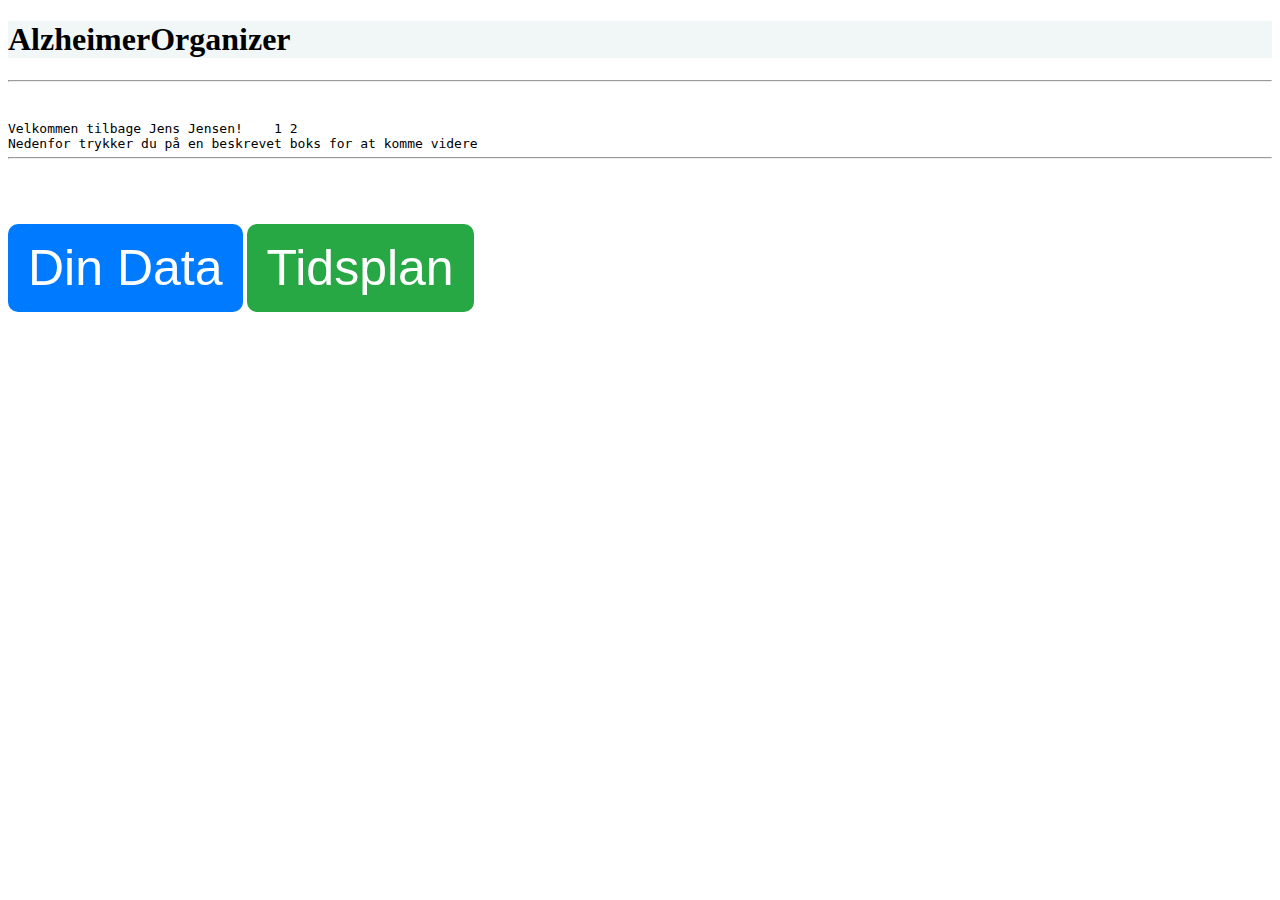
==== index.html @ 225070fc "ny" ====
<!DOCTYPE html>
<html lang="en">


<head>
    <!--Dette bruges til at vælge tegnsæt(altså teksttype osv)-->
  <meta charset="UTF-8">
  <title>AlzheimerOrganizer</title>

  <!-- Bruges til at koble css filen til html filen. placering på fil er individuelt--> 
  <link rel="stylesheet" href="style.css">
</head>

<body>
<h1> AlzheimerOrganizer</h1>   
<hr> <br>
<pre>
Velkommen tilbage Jens Jensen!    1 2 
Nedenfor trykker du på en beskrevet boks for at komme videre
<hr> <br>

</pre>

<button class="data" onclick="openModal('data')">Din Data</button>
<button class="tidsplan" onclick="openModal('tidsplan')">Tidsplan</button>

<script>

function openModal(modalId) {
        document.getElementById(modalId).style.display = "block";
    }

    function closeModal(modalId) {
        document.getElementById(modalId).style.display = "none";
    }
</script>

<div id="data" class="modal">
    <div class="modal-content">
        <span class="close" onclick="closeModal('data')">&times;</span>
        <iframe src="./din_data.html" width="100%" height="300px" frameborder="0"></iframe>
    </div>
</div>

<div id="tidsplan" class="modal">
    <div class="modal-content">
        <span class="close" onclick="closeModal('tidsplan')">&times;</span>
        <iframe src="./tidsplan.html" width="100%" height="300px" frameborder="0"></iframe>
    </div>
</div>

</body>

</html>
---- style.css ----
h1 {
    color:black; 
    background-color:rgb(241, 247, 247); 
  }

  /* Standard knap-styling */
button {
    font-size: 50px; /* Større tekst */
    padding: 15px 20px;
    color: white; /* Hvid tekst */
    border: none;
    border-radius: 10px;
    cursor: pointer;
}

/* Unikke farver til hver knap */
button.data {
    background-color: #007bff; /* Blå */
}

button.data:hover {
    background-color: #2d71bb; /* Mørkere blå */
}

button.tidsplan {
    background-color: #28a745; /* Grøn */
}

button.tidsplan:hover {
    background-color: #218838; /* Mørkere grøn */
}

  .modal {
    display: none; 
    position: fixed; 
    z-index: 1; 
    left: 0;
    top: 0;
    width: 100%; 
    height: 100%; 
    background-color: rgba(0,0,0,0.5);
}

.modal-content {
    background-color: white;
    margin: 10% auto;
    padding: 20px;
    border: 1px solid #888;
    width: 100%;
    height: 100%;
    max-width: 1000px;
    text-align: center;
    position: relative;
}

.close {
    position: absolute;
    top: 10px;  /* Adjusted to be closer to the top */
    right: 15px; /* Adjusted to be closer to the right */
    font-size: 40px; /* Increased size */
    font-weight: bold;
    color: black; /* Change color if needed */
    cursor: pointer;
    background: none;
    border: none;
}

.close:hover {
    color: red; /* Change color on hover */
}
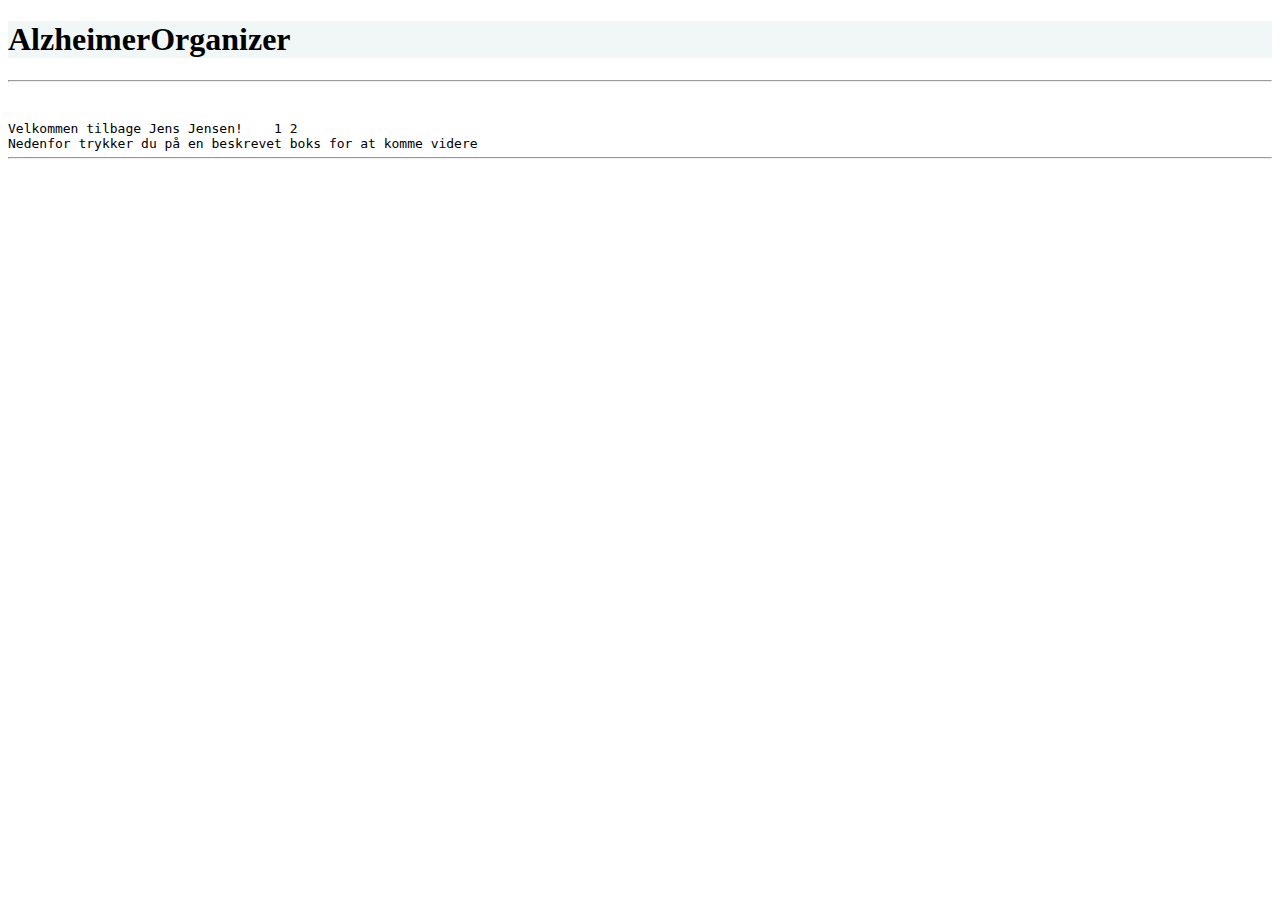
==== commit 0be51c93: "Update index.html" ====
--- a/index.html
+++ b/index.html
@@ -21,8 +21,8 @@
 
 </pre>
 
-<button class="data" onclick="openModal('data')">Din Data</button>
-<button class="tidsplan" onclick="openModal('tidsplan')">Tidsplan</button>
+<button id="data" class="modal" onclick="openModal('data')">Din Data</button>
+<button id="tidsplan" class="modal" onclick="openModal('tidsplan')">Tidsplan</button>
 
 <script>
 
@@ -33,6 +33,19 @@
     function closeModal(modalId) {
         document.getElementById(modalId).style.display = "none";
     }
+
+    // Luk modal med Escape (ESC) tasten
+    document.addEventListener("keydown", function(event) {
+        if (event.key === "Escape") { // Tjek om brugeren trykker på Escape
+            let modals = document.querySelectorAll(".data", ".tidsplan"); // Hent alle modaler
+            modals.forEach(modal => {
+                if (modal.style.display === "block") {
+                    modal.style.display = "none"; // Luk åben modal
+                }
+            });
+        }
+    });
+
 </script>
 
 <div id="data" class="modal">
--- a/style.css
+++ b/style.css
@@ -56,8 +56,8 @@
 
 .close {
     position: absolute;
-    top: 10px;  /* Adjusted to be closer to the top */
-    right: 15px; /* Adjusted to be closer to the right */
+    top: 5px;  /* Adjusted to be closer to the top */
+    right: 5px; /* Adjusted to be closer to the right */
     font-size: 40px; /* Increased size */
     font-weight: bold;
     color: black; /* Change color if needed */
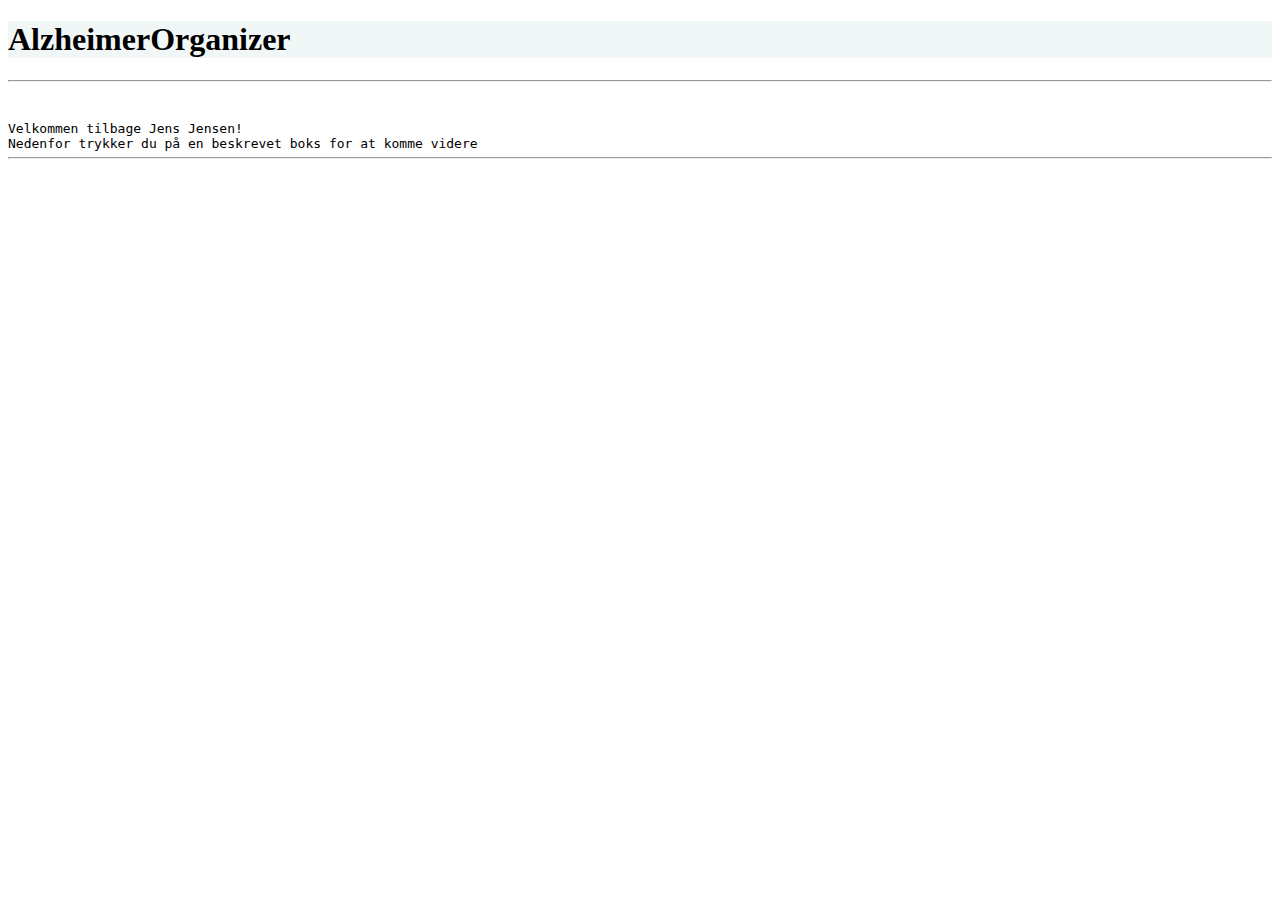
==== commit 29ebfebb: "Update index.html" ====
--- a/index.html
+++ b/index.html
@@ -15,21 +15,22 @@
 <h1> AlzheimerOrganizer</h1>   
 <hr> <br>
 <pre>
-Velkommen tilbage Jens Jensen!    1 2 
+Velkommen tilbage Jens Jensen!  
 Nedenfor trykker du på en beskrevet boks for at komme videre
 <hr> <br>
 
 </pre>
-
-<button id="data" class="modal" onclick="openModal('data')">Din Data</button>
-<button id="tidsplan" class="modal" onclick="openModal('tidsplan')">Tidsplan</button>
+<!-- opretter modaler, giver dem seperate id så de kan ændres forskelligt i css ift farve på knap.
+ de får samme klasse så escape funktionen virker på begge-->
+<button class="modal" onclick="openModal('data')">Din Data</button>
+<button class="modal" onclick="openModal('tidsplan')">Tidsplan</button>
 
 <script>
-
+// dette åbner modalet
 function openModal(modalId) {
         document.getElementById(modalId).style.display = "block";
     }
-
+// dette lukker modalet (fane i en fane)
     function closeModal(modalId) {
         document.getElementById(modalId).style.display = "none";
     }
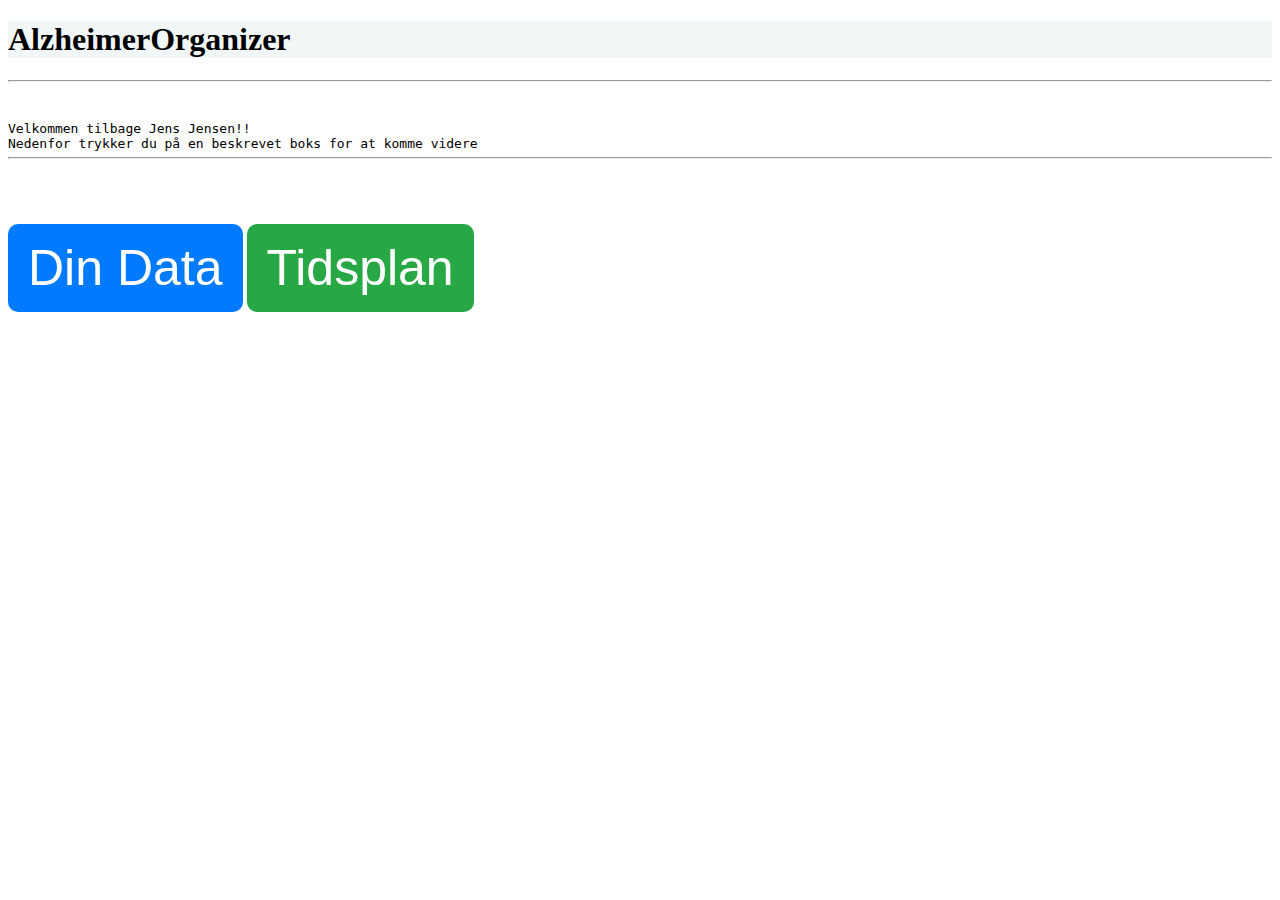
==== commit aa8d9987: "Update index.html" ====
--- a/index.html
+++ b/index.html
@@ -15,15 +15,16 @@
 <h1> AlzheimerOrganizer</h1>   
 <hr> <br>
 <pre>
-Velkommen tilbage Jens Jensen!  
+Velkommen tilbage Jens Jensen!!  
 Nedenfor trykker du på en beskrevet boks for at komme videre
 <hr> <br>
 
 </pre>
 <!-- opretter modaler, giver dem seperate id så de kan ændres forskelligt i css ift farve på knap.
  de får samme klasse så escape funktionen virker på begge-->
-<button class="modal" onclick="openModal('data')">Din Data</button>
-<button class="modal" onclick="openModal('tidsplan')">Tidsplan</button>
+<button class="data" onclick="openModal('data')">Din Data</button>
+
+<button class="tidsplan" onclick="openModal('tidsplan')">Tidsplan</button>
 
 <script>
 // dette åbner modalet
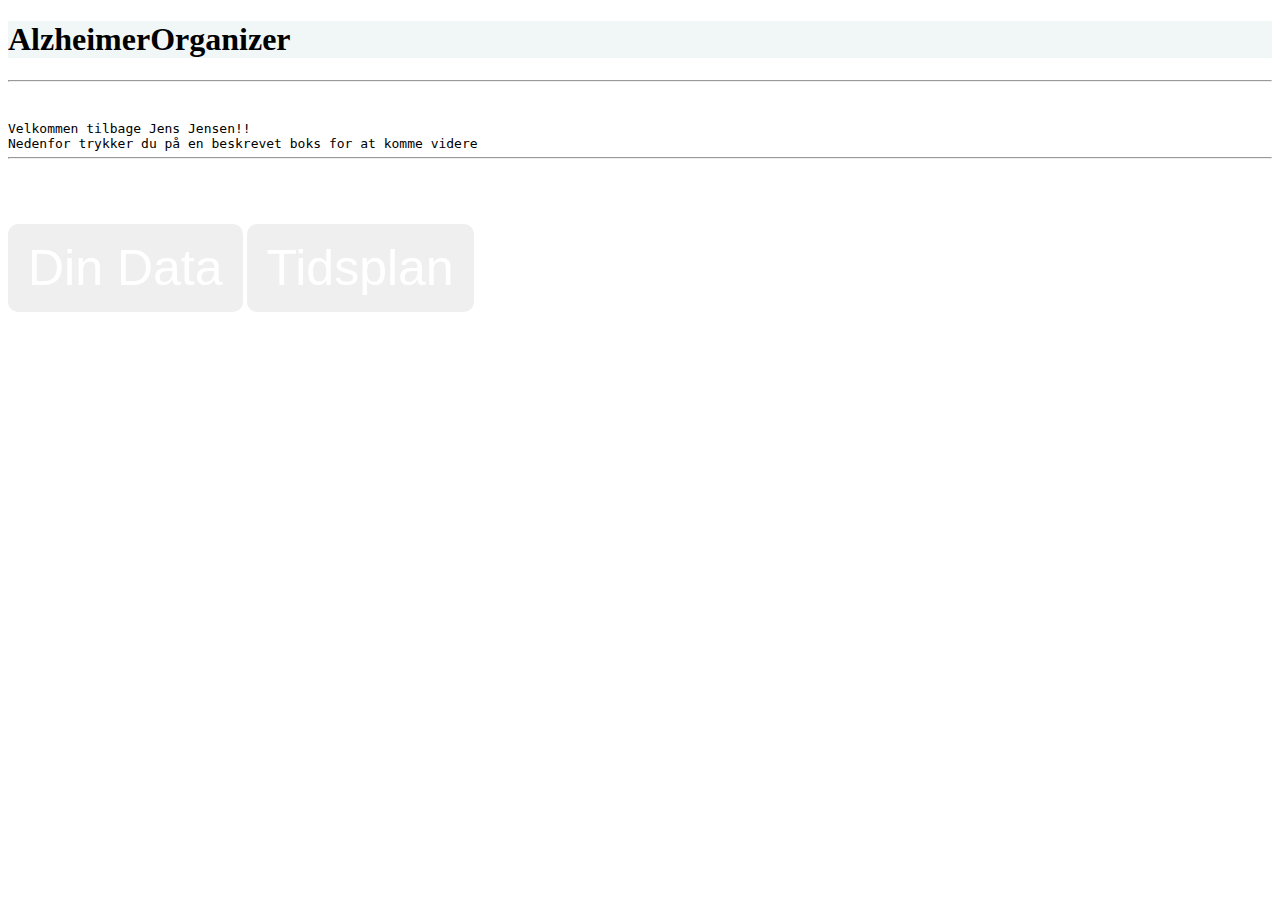
==== commit 2d7db384: "Update index.html" ====
--- a/index.html
+++ b/index.html
@@ -22,9 +22,9 @@
 </pre>
 <!-- opretter modaler, giver dem seperate id så de kan ændres forskelligt i css ift farve på knap.
  de får samme klasse så escape funktionen virker på begge-->
-<button class="data" onclick="openModal('data')">Din Data</button>
+<button id="modal" onclick="openModal('data')">Din Data</button>
 
-<button class="tidsplan" onclick="openModal('tidsplan')">Tidsplan</button>
+<button id="modal" onclick="openModal('tidsplan')">Tidsplan</button>
 
 <script>
 // dette åbner modalet
@@ -39,7 +39,7 @@
     // Luk modal med Escape (ESC) tasten
     document.addEventListener("keydown", function(event) {
         if (event.key === "Escape") { // Tjek om brugeren trykker på Escape
-            let modals = document.querySelectorAll(".data", ".tidsplan"); // Hent alle modaler
+            let modals = document.querySelectorAll(".modal"); // Hent alle modaler
             modals.forEach(modal => {
                 if (modal.style.display === "block") {
                     modal.style.display = "none"; // Luk åben modal
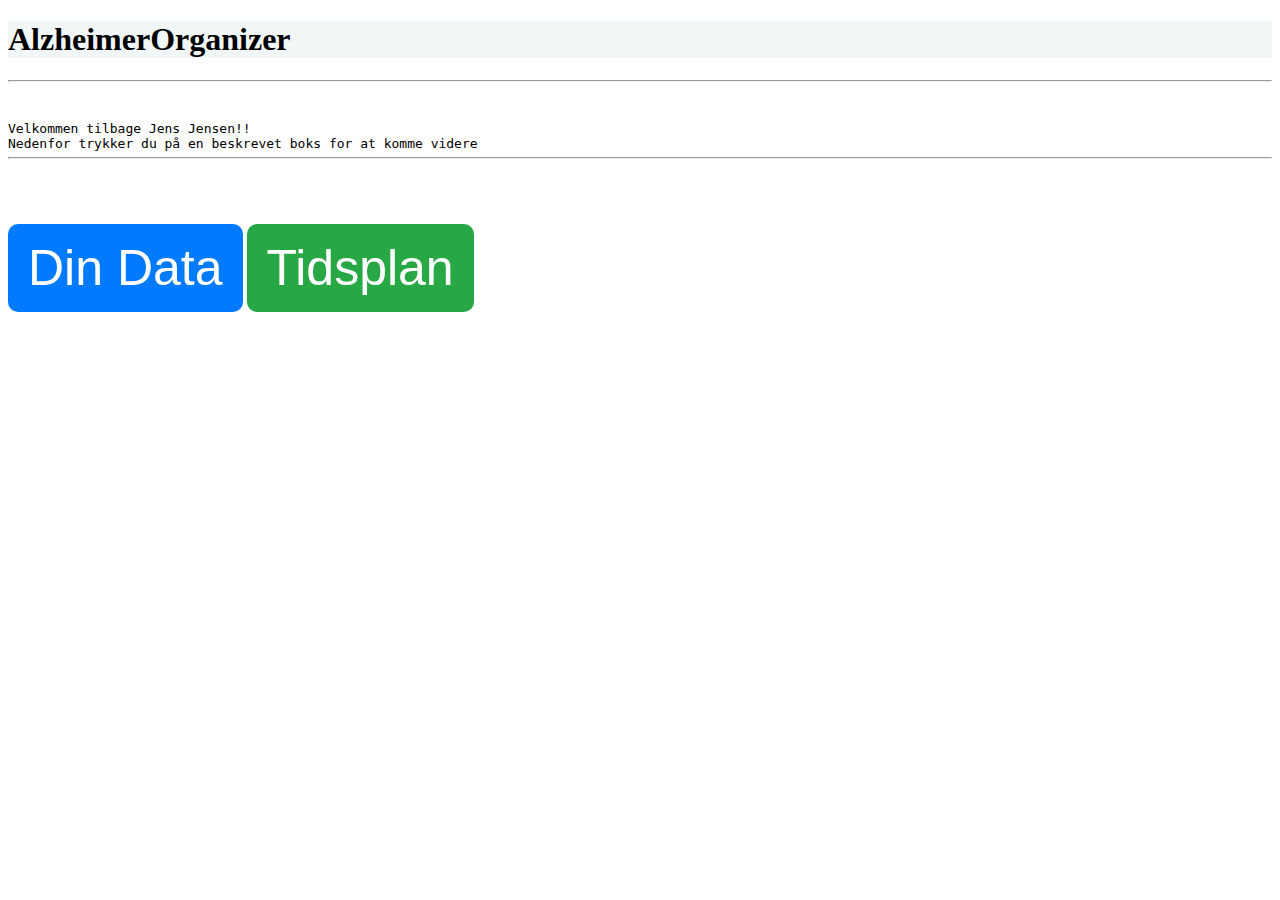
==== commit f9479797: "Update index.html" ====
--- a/index.html
+++ b/index.html
@@ -22,31 +22,35 @@
 </pre>
 <!-- opretter modaler, giver dem seperate id så de kan ændres forskelligt i css ift farve på knap.
  de får samme klasse så escape funktionen virker på begge-->
-<button id="modal" onclick="openModal('data')">Din Data</button>
+<button class="data" onclick="openModal('data')">Din Data</button>
 
-<button id="modal" onclick="openModal('tidsplan')">Tidsplan</button>
+<button class="tidsplan" onclick="openModal('tidsplan')">Tidsplan</button>
 
 <script>
-// dette åbner modalet
+// Dette åbner modalet og tilføjer klassen "visible"
 function openModal(modalId) {
-        document.getElementById(modalId).style.display = "block";
+    let modal = document.getElementById(modalId);
+    modal.style.display = "block";
+    modal.classList.add("visible");
+}
+
+// Dette lukker modalet og fjerner "visible"
+function closeModal(modalId) {
+    let modal = document.getElementById(modalId);
+    modal.style.display = "none";
+    modal.classList.remove("visible");
+}
+
+// Luk modal med Escape (ESC) tasten
+document.addEventListener("keydown", function(event) {
+    if (event.key === "Escape") { // Tjek om brugeren trykker på Escape
+        let modals = document.querySelectorAll(".modal.visible"); // Hent kun synlige modaler
+        modals.forEach(modal => {
+            modal.style.display = "none"; // Luk åben modal
+            modal.classList.remove("visible");
+        });
     }
-// dette lukker modalet (fane i en fane)
-    function closeModal(modalId) {
-        document.getElementById(modalId).style.display = "none";
-    }
-
-    // Luk modal med Escape (ESC) tasten
-    document.addEventListener("keydown", function(event) {
-        if (event.key === "Escape") { // Tjek om brugeren trykker på Escape
-            let modals = document.querySelectorAll(".modal"); // Hent alle modaler
-            modals.forEach(modal => {
-                if (modal.style.display === "block") {
-                    modal.style.display = "none"; // Luk åben modal
-                }
-            });
-        }
-    });
+});
 
 </script>
 
